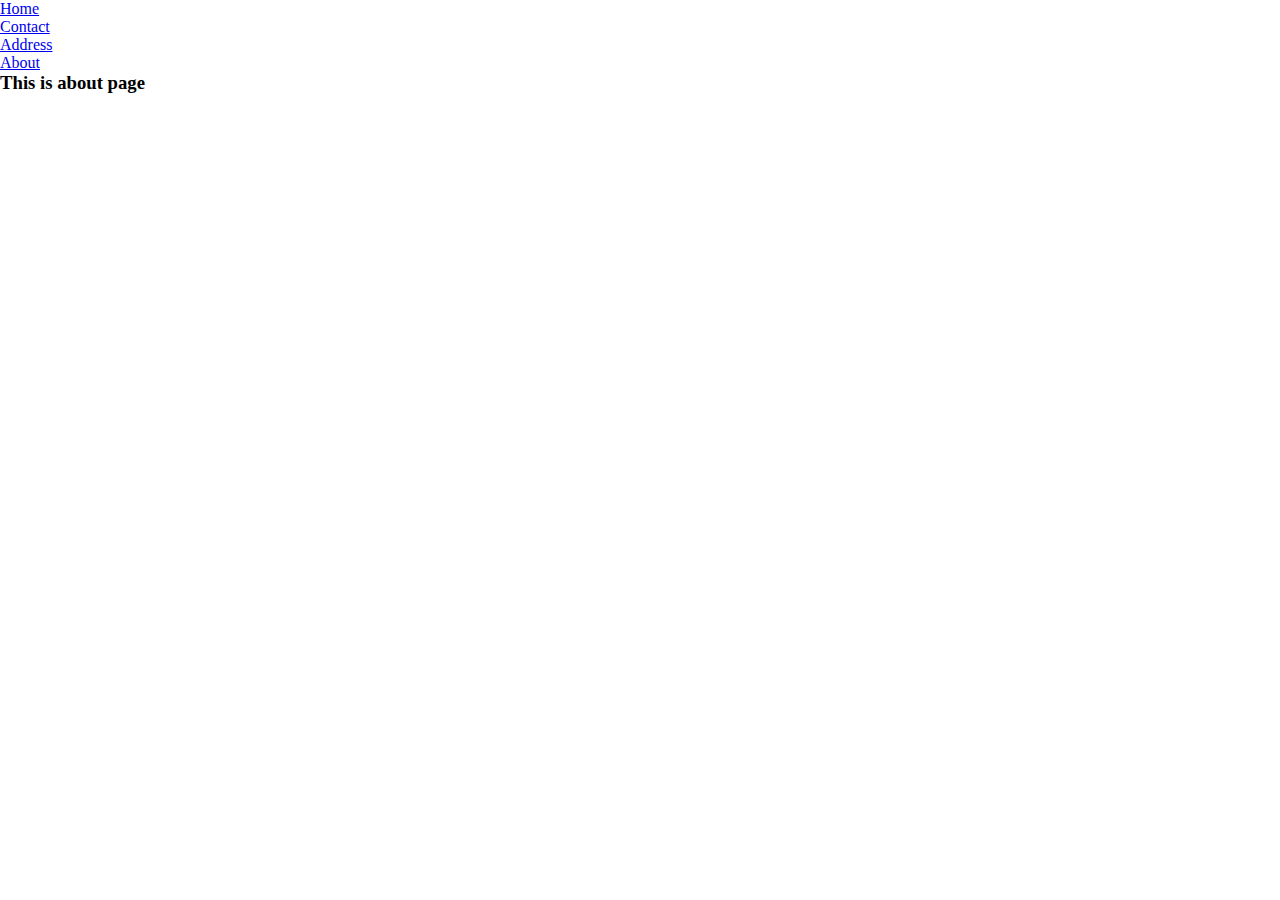
==== src/html/about.html @ 94e7c5dd "first_try" ====
<!DOCTYPE html>
<html lang="en">
<head>
    <meta charset="UTF-8">
    <meta name="viewport" content="width=device-width, initial-scale=1.0">
    <link rel="stylesheet" href="/src/css/style.css">
    <title>Document</title>
</head>
<body>
    <ul>
        <li><a href="index.html">Home</a></li>
        <li><a href="/src/html/contact.html">Contact</a></li>
        <li><a href="/src/html/address.html">Address</a></li>
        <li><a href="/src/html/about.html">About</a></li>
    </ul>
    <h3>This is about page</h3>
</body>
</html>
---- src/css/style.css ----
* {
    padding: 0;
    margin: 0;
}
.top_container {
    height: 5vh;
    background-color: rgb(206, 168, 168);
}
.nav_bar {
    padding-top: 7px;
    display: flex;
    justify-content: space-evenly;
}
.list {
    list-style: none;
    
}
.tags {
    color: black;
    text-decoration: none;
}
.tags:hover {
    font-weight: bolder;
    cursor: pointer;
    background-color: aliceblue;
}
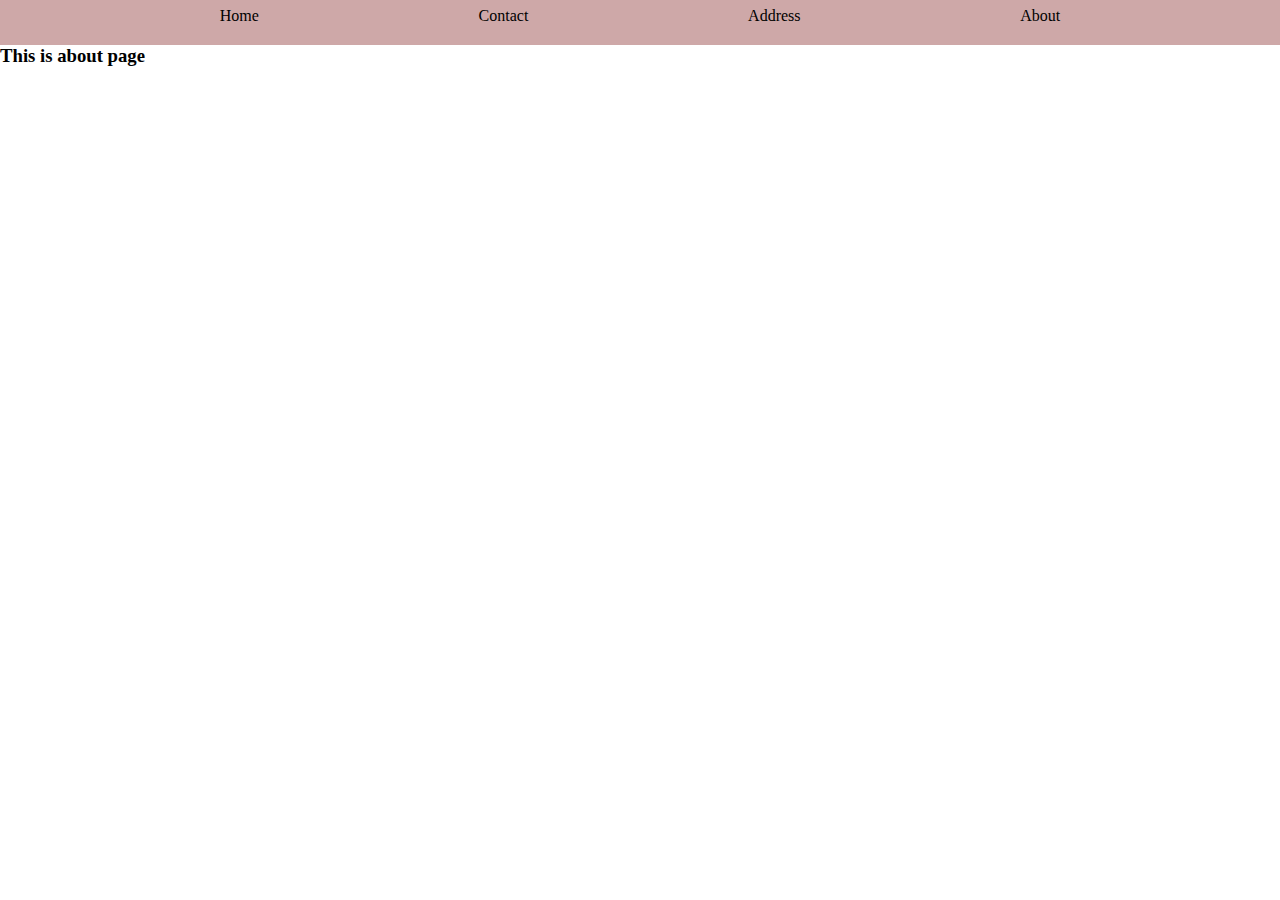
==== commit ede4e0e7: "second" ====
--- a/src/html/about.html
+++ b/src/html/about.html
@@ -3,16 +3,18 @@
 <head>
     <meta charset="UTF-8">
     <meta name="viewport" content="width=device-width, initial-scale=1.0">
-    <link rel="stylesheet" href="/src/css/style.css">
+    <link rel="stylesheet" href="../css/style.css">
     <title>Document</title>
 </head>
 <body>
-    <ul>
-        <li><a href="index.html">Home</a></li>
-        <li><a href="/src/html/contact.html">Contact</a></li>
-        <li><a href="/src/html/address.html">Address</a></li>
-        <li><a href="/src/html/about.html">About</a></li>
-    </ul>
+    <header class="top_container">
+        <ul class="nav_bar">
+            <li class="list"><a href="/index.html" class="tags">Home</a></li>
+            <li class="list"><a href="/src/html/contact.html" class="tags">Contact</a></li>
+            <li class="list"><a href="/src/html/address.html" class="tags">Address</a></li>
+            <li class="list"><a href="/src/html/about.html" class="tags">About</a></li>
+        </ul>
+    </header>
     <h3>This is about page</h3>
 </body>
 </html>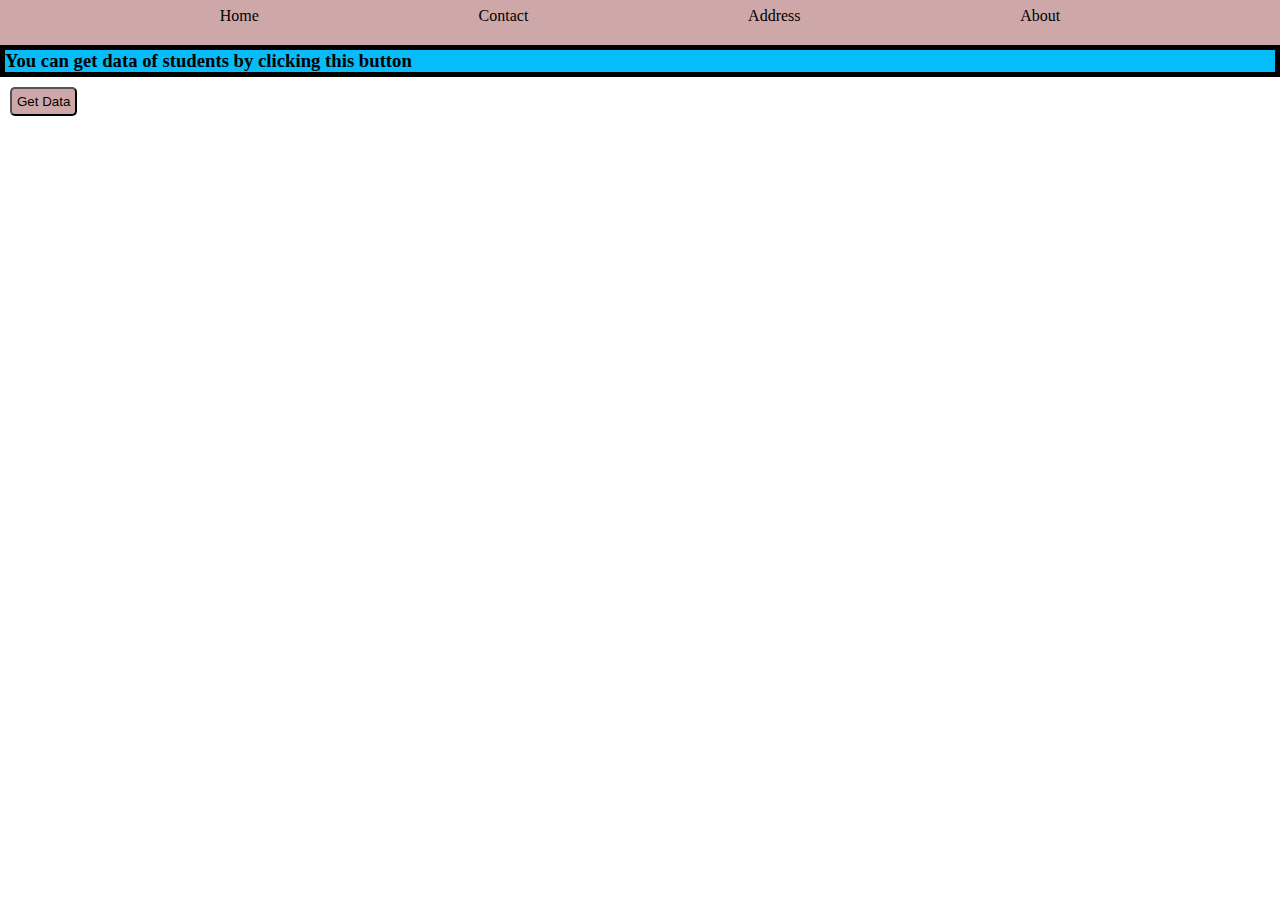
==== commit 76acc447: "assignment" ====
--- a/src/html/about.html
+++ b/src/html/about.html
@@ -3,7 +3,7 @@
 <head>
     <meta charset="UTF-8">
     <meta name="viewport" content="width=device-width, initial-scale=1.0">
-    <link rel="stylesheet" href="../css/style.css">
+    <link rel="stylesheet" href="../../src/css/style.css">
     <title>Document</title>
 </head>
 <body>
@@ -15,6 +15,13 @@
             <li class="list"><a href="/src/html/about.html" class="tags">About</a></li>
         </ul>
     </header>
-    <h3>This is about page</h3>
+    <main>
+        <div class="body-center">
+            <h3>You can get data of students by clicking this button</h3>
+        </div>
+        <div>
+            <button  class="buttons"><a href="../../src/html/studentData.html" target="_blank">Get Data</a></button>
+        </div>
+    </main>
 </body>
 </html>--- a/src/css/style.css
+++ b/src/css/style.css
@@ -1,6 +1,7 @@
 * {
     padding: 0;
     margin: 0;
+    box-sizing: border-box;
 }
 .top_container {
     height: 5vh;
@@ -15,7 +16,7 @@
     list-style: none;
     
 }
-.tags {
+a {
     color: black;
     text-decoration: none;
 }
@@ -23,4 +24,34 @@
     font-weight: bolder;
     cursor: pointer;
     background-color: aliceblue;
+}
+
+.instructions {
+    margin-left: 20px;
+}
+
+.body-center {
+    display: grid;
+    grid-template-columns: auto auto auto auto;
+    border: 5px solid black;
+    background-color: rgb(6, 188, 249);
+}
+.buttons {
+    border-radius: 5px;
+    padding: 5px;
+    margin: 10px;
+    background-color: rgb(206, 168, 168);
+}
+.buttons:hover {
+    font-weight: bolder;
+}
+.table_head {
+    display: grid;
+    grid-template-columns: auto auto auto auto;
+    border: 5px solid black;
+    background-color: rgb(6, 188, 249);
+}
+.margin {
+    padding: 5px;
+    margin: 0 5px 0 5px;
 }